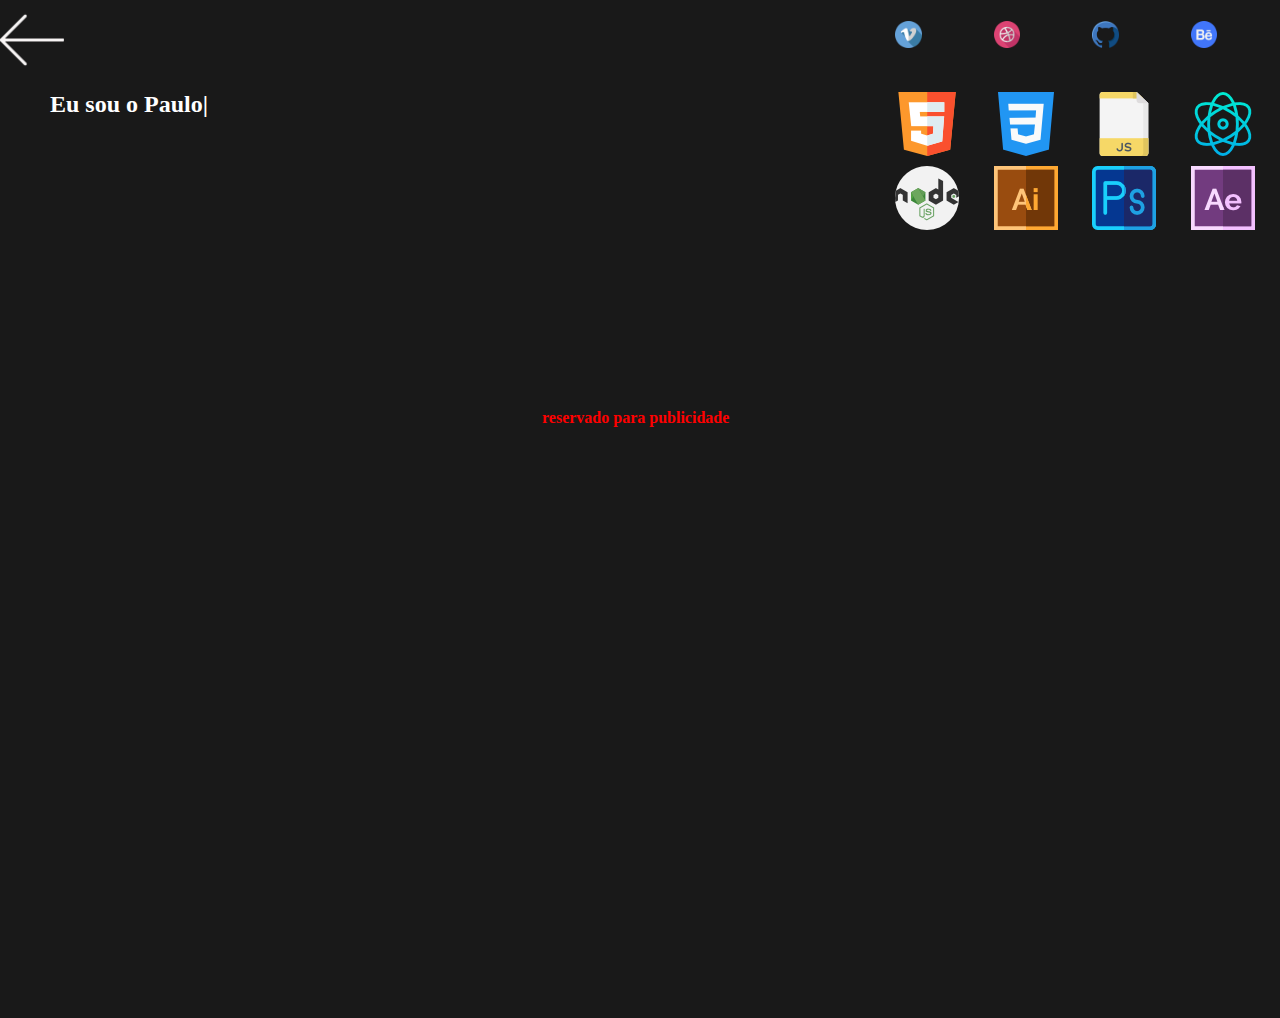
==== index.html @ 3a26bcba "primeiro comite" ====
<!DOCTYPE html>
 <html lang="pt-pt">
 <head>
   <meta charset="UTF-8">
   <meta name="viewport" content="width=device-width, initial-scale=1.0">
   <link rel="stylesheet" href="css/index.css">
   
    <meta name="description" content="Portfolio, fotografia,dinheiro, ui-ux, programação, webdesign,vídeo,compras e icon">
   <title>Home</title>
 </head>
 <body>
  <h1>
   <a href="#menu"><img src="./img/seta-esquerda.png"></a>
 </h1>
 <div class="icon">
       <img class="icons"src="./img/html5.png">
       <img  class="icons"src="./img/css-3.png">
       <img class="icons"src="./img/javascript.png">
       <img class="icons"src="./img/physics.png">
       <img class="icons"src="./img/nodejs.png">
       <img class="icons"src="./img/illustrator.png">
       <img class="icons"src="./img/photoshop.png">
       <img class="icons"src="./img/after-effects.png">
       
      </div>
          <div class="icons-0">
         <a href="https://vimeo.com/nicolaudesign" target="_blank"title="o melhor vídeo">
        <img class="icons-1"src="./img/vimeo.png" ></a>

         <a href="https://dribbble.com/gaspar64" target="_blank"title="design de produto">
         <img  class="icons-1"src="./img/dribbble.png"></a>

         <a href="https://github.com/nicolaugaspar?tab=repositories" target="_blank"  title="o websites e apps"> <img  class="icons-1"src="./img/github.png"></a>

        <a href="https://www.behance.net/paulogaspar1" target="_blank" title="o melhor ui-ux de todos os tempos"> 
        <img  class="icons-1"src="./img/behance.png"></a>
  </div>
   
  <div class="texto">
  <h1 class="h1">Eu sou o Paulo Nicolau Gaspar, desenvolvedor de produto. Trabalhei como freelancer  durante 6 meses e depois passei a estudar programação. 
  </h1>
  <h4 style="color:red">reservado para publicidade</h4>
  </div>
   <div class="container">
  
<div class="popover" id="menu">
 <div class = 'content'>
  <a href="#" class="close"></a>
   <div class = 'nav'>
    <ul class = 'nav_list'>
      
      <div class = 'nav_list_item'>
    <li><a href="#">Home</a></li>
      </div>
    
    <div class = 'nav_list_item'>
    <li><a href="Portfolio.html">Portfolio</a></li>
      </div>
     <div class = 'nav_list_item'>
    <li><a href="contacto.html">Contacto</a></li>
      </div>
      
  </ul>

  </div>
 </div>
 </div>
 </div>

<script>
  
  function mudar(elemento){
 const array = elemento.innerHTML.split('')
 elemento.innerHTML=' '
 
  array.forEach((listen, i)=>{
    setTimeout(()=>{
 elemento.innerHTML += listen;
elemento.style.fontSize='1.5rem'
/*elemento.style.position='absolute'
elemento.style.top='40px';
 elemento.style.left='0'
 elemento.style.right='0';*/

  },50 * i)
  }) 
  }

  const titulo = document.querySelector('.h1');
  mudar(titulo)
</script>
 </body>
 </html>
---- css/index.css ----
* {
    margin: 0;
    padding: 0;
    background:#191919;
}


body{
  overflow-y: hidden;
  overflow-x: hidden;
}

.icons-1{
  width: 30%;
}
.icons-0{
  position:absolute;
  top: 20px;
  right:0;
 
  display: grid;
  grid-template-columns: auto auto auto auto ;
  grid-gap: 10px;
  padding: 1px;
  width: 30%;
}
.icon{
   position:absolute;
  right:0;
  display: grid;
  grid-template-columns: auto auto auto auto ;
  grid-gap: 10px;
  padding: 1px;
  width: 30%;

}
h4{
  position: absolute;
  top: 400px;
  right: 0;
  left: 50px;
  transform: translate(40%, 50%);
  margin: auto;
}
@media screen and (max-width: 946px){

  .icon{
   position:absolute;
  right:0;
  display: grid;
  grid-template-columns: auto auto auto auto ;
  grid-gap: 10px;
  padding: 1px;
  width: 40%;
 

}
h4{
  display: none;
  top: 400px;
  right: 0;
  left: 50px;
  transform: translate(40%, 50%);
  margin: auto;
}
.h1{
   width:50%;
  text-align:left;
  margin-left: 50px;
  color:#fff;
  font-size: 2rem;
}
}
@media screen and (max-width:718px){

  .icon{
   position:absolute;
  right:0;
  bottom: 0;
  top: 0;
  left: 0;
  margin: auto;
  display: grid;
  grid-template-columns: auto auto auto auto ;
  grid-gap: 10px;
  padding: 1px;
  height: 1px;
  width: 40%;
}
.h1{
   width:50%;
  text-align:left;
  margin-left: 50px;
  color:#fff;
  font-size: 2rem;
}
}

@media screen and (max-width: 620px){

  .icon{
   position:absolute;
   top: 0;
  bottom:-60%;
  left: 0;
  right: 25%;
  margin: auto;
  display: grid;
  grid-template-columns: auto auto auto auto ;
  grid-gap: 10px;
  padding: 1px;
  width: 40%;
}
.h1{
   width:50%;
  text-align:left;
  margin-left: 50px;
  color:#fff;
  font-size: 2rem;
}

}

@media screen and (max-width:448px){

  .icon{
   position:absolute;
   top: 100px;
   bottom:0px;
   right: 90px;
   left: 0;
   margin: auto;
  grid-gap: 10px;
  padding: 1px;


}
.texto{
 position: absolute;
 top: 100px;
 left: 0;
 right: 0;
 margin:0 100px;
 width: 100%;
 color:#fff;
 
  
    }

.container {
    min-height: 50vh;
    display: flex;
    justify-content: center;
    align-items: center;
    scroll-behavior: smooth;
 
    font-family:'Helvetica Neue', sans-serif;
}

}



@media screen and (max-width:338px){

  .icon{
   position:absolute;
   top: 100px;
   bottom:0px;
   right: 150px;
   left: 0;
   margin: auto;
  grid-gap: 10px;
  padding: 1px;


}
.texto{
 position: absolute;
 top: 100px;
 left: 0;
 right:0;
 margin:0 -1px;
 width: 100%;
 color:#fff;
 
  
    }


.icons-1{
  width: 30%;
}
.icons-0{
  position:absolute;
  top: 20px;
  right:0;

 
  display: grid;
  grid-template-columns: auto auto auto auto ;
  grid-gap: 10px;
  padding: 1px;
  width: 30%;
             }

}






@media screen and (max-width:338px){

  .icon{
   position:absolute;
   top:300px;
   bottom: 0;
   right: 150px;
   left: 0;
   margin:auto;
  grid-gap: 10px;
  padding: 1px;


}
.texto, .h1{
 position: absolute;
 top: 30px;
 left: 0;
 right:0;
 margin:0 -1px;
 width: 100%;
 color:#fff;
 
  
    }


.icons-1{
  width: 30%;
}
.icons-0{
  position:absolute;
  top: 20px;
  right:0;
 display: grid;
  grid-template-columns: auto auto auto auto ;
  grid-gap: 10px;
  padding: 1px;
  width: 30%;
      }


}






.container {
    min-height: 100vh;
    display: flex;
    justify-content: center;
    align-items: center;
    scroll-behavior: smooth;
    font-family:'Helvetica Neue', sans-serif;
}

 h1 a {
  font-size: 80px;
  /*color: #BF2E97;*/
  text-decoration: none;
  text-transform: uppercase;
}

/*******index-home*/
img {
  color: #fff;
  /*max-width: 56px;
  max-height: 56px;*/
  /* transform: rotate(180deg)*/

/*  background-image: url(data:image/svg+xml)*/
}

.h1{
   width:50%;
  text-align:left;
  margin-left: 50px;
  color:#fff;
  
}
.h1::after {
content:'|';
opacity: 1;
margin-right:5px;
animation:pisca .7s infinite;

}
@keyframes pisca{

  0%, 100%{
    opacity: 1;
  }
  50%{
    opacity: 0;
  }
}
.popover {
   display: none;
   box-shadow: 0px 6px 8px rgba(19, 19, 19, .7);
}

.popover:target {
  position: absolute;
  right: 0;
  top: 0;
  width: 100%;
  height: 100%;
  display: flex;
  align-items: center;
  justify-content: center;
}

.popover .content {
  display: flex;
  align-items: center;
  justify-content: center;
  position: relative;
  width: 0;
  height: 0;
  color: #fff;
  background-color: #191919;
  animation: 1s grow ease forwards;
  text-align: center;
}

.nav_list  {
  list-style-type: none;
}

.nav_list a {
  text-decoration: none;
  font-size: 50px;
  color: #fff;
}

.nav_list_item {
  height: 100%;
  /*overflow: hidden;*/
}

.nav_list li {
  padding: 15px 0;
  text-transform: uppercase;
  transform: translateY(200px);
  opacity: 0;
  animation: 2s slideUp ease forwards .5s;
  position: relative;
}

.nav_list li::before {
  content: '';
  position: absolute;
  height: 2px;
  width: 0px;
  left: 0;
  bottom: 10px;
  background: #BF2E97; 
  transition: all .5s ease;
}

.nav_list li:hover:before {
      width: 100%;
}

.popover p {
  padding: 50px;
  opacity: 0;
  animation: 1s fadeIn ease forwards 1s;
}

.popover .close::after {
  right: 0;
  top: 0;
  width: 50px;
  height: 50px;
  position: absolute;
  display: flex;
  z-index: 1;
  font-size: 30px;
  align-items: center;
  justify-content: center;
  background-color: #BF2E97;
  color: #fff;
  content: "×";
  cursor: pointer;
  opacity: 0; 
  animation: 1s fadeIn ease forwards .5s;
}

@keyframes grow {
  100% {
    height: 90%;
    width: 90%;
 }
}

@keyframes fadeIn {
100% {
  opacity: 1;
 }
}

@keyframes slideUp {
  100% {
    transform: translateY(0);
    opacity: 1;
  }
}
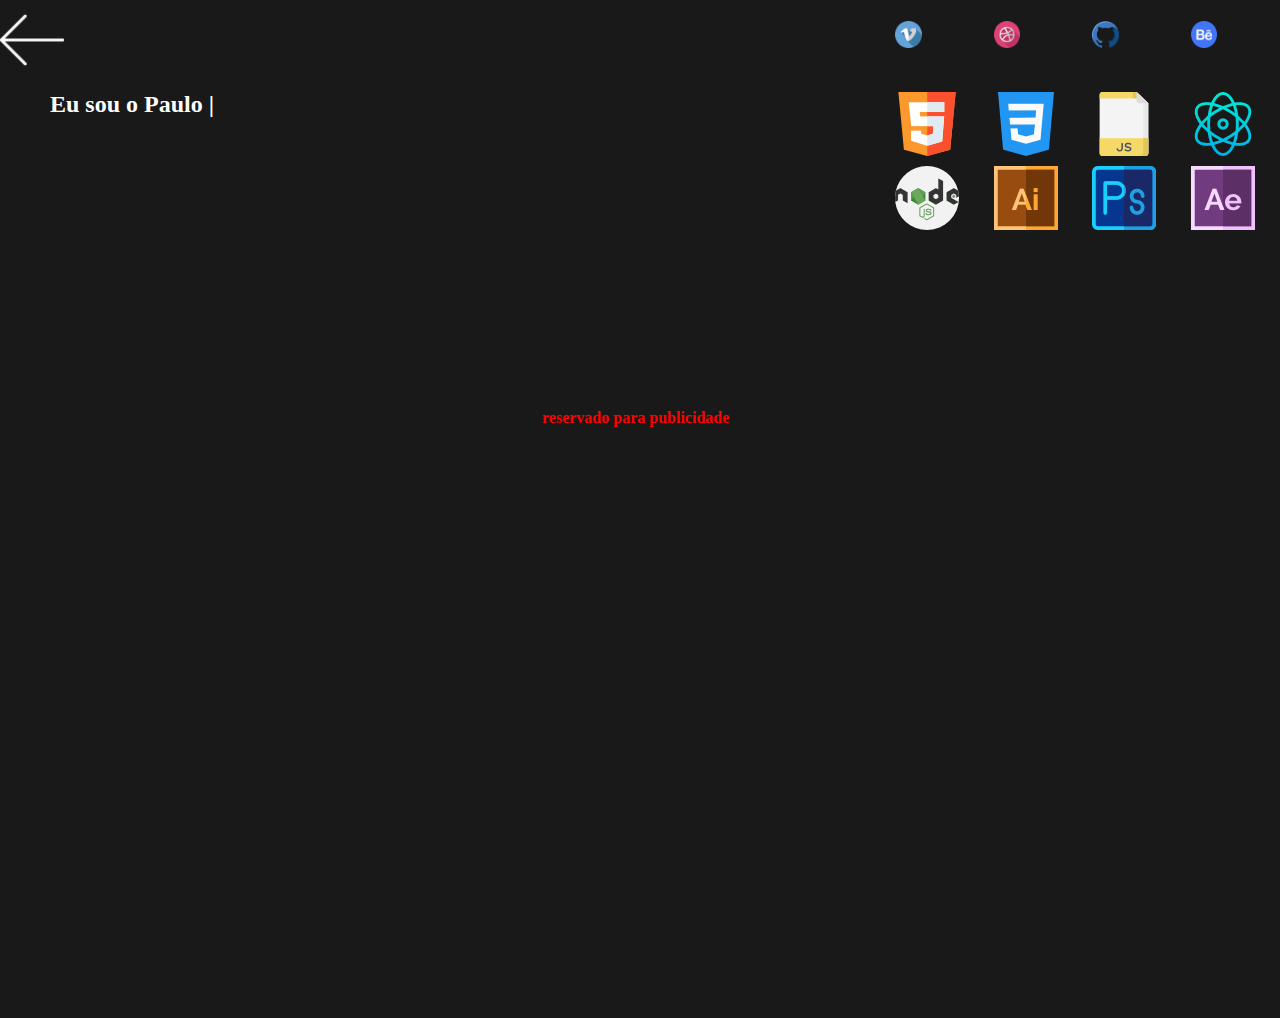
==== commit e8895b34: "outro comit" ====
--- a/index.html
+++ b/index.html
@@ -6,13 +6,14 @@
    <link rel="stylesheet" href="css/index.css">
    
     <meta name="description" content="Portfolio, fotografia,dinheiro, ui-ux, programação, webdesign,vídeo,compras e icon">
+    <script data-ad-client="ca-pub-5458017226622346" async src="https://pagead2.googlesyndication.com/pagead/js/adsbygoogle.js"></script>
    <title>Home</title>
  </head>
  <body>
   <h1>
    <a href="#menu"><img src="./img/seta-esquerda.png"></a>
  </h1>
- <div class="icon">
+  <div class="icon">
        <img class="icons"src="./img/html5.png">
        <img  class="icons"src="./img/css-3.png">
        <img class="icons"src="./img/javascript.png">
@@ -21,11 +22,10 @@
        <img class="icons"src="./img/illustrator.png">
        <img class="icons"src="./img/photoshop.png">
        <img class="icons"src="./img/after-effects.png">
-       
-      </div>
+  </div>
           <div class="icons-0">
          <a href="https://vimeo.com/nicolaudesign" target="_blank"title="o melhor vídeo">
-        <img class="icons-1"src="./img/vimeo.png" ></a>
+        <img class="icons-1"src="./img/vimeo.png"></a>
 
          <a href="https://dribbble.com/gaspar64" target="_blank"title="design de produto">
          <img  class="icons-1"src="./img/dribbble.png"></a>
@@ -77,10 +77,7 @@
     setTimeout(()=>{
  elemento.innerHTML += listen;
 elemento.style.fontSize='1.5rem'
-/*elemento.style.position='absolute'
-elemento.style.top='40px';
- elemento.style.left='0'
- elemento.style.right='0';*/
+
 
   },50 * i)
   }) 
